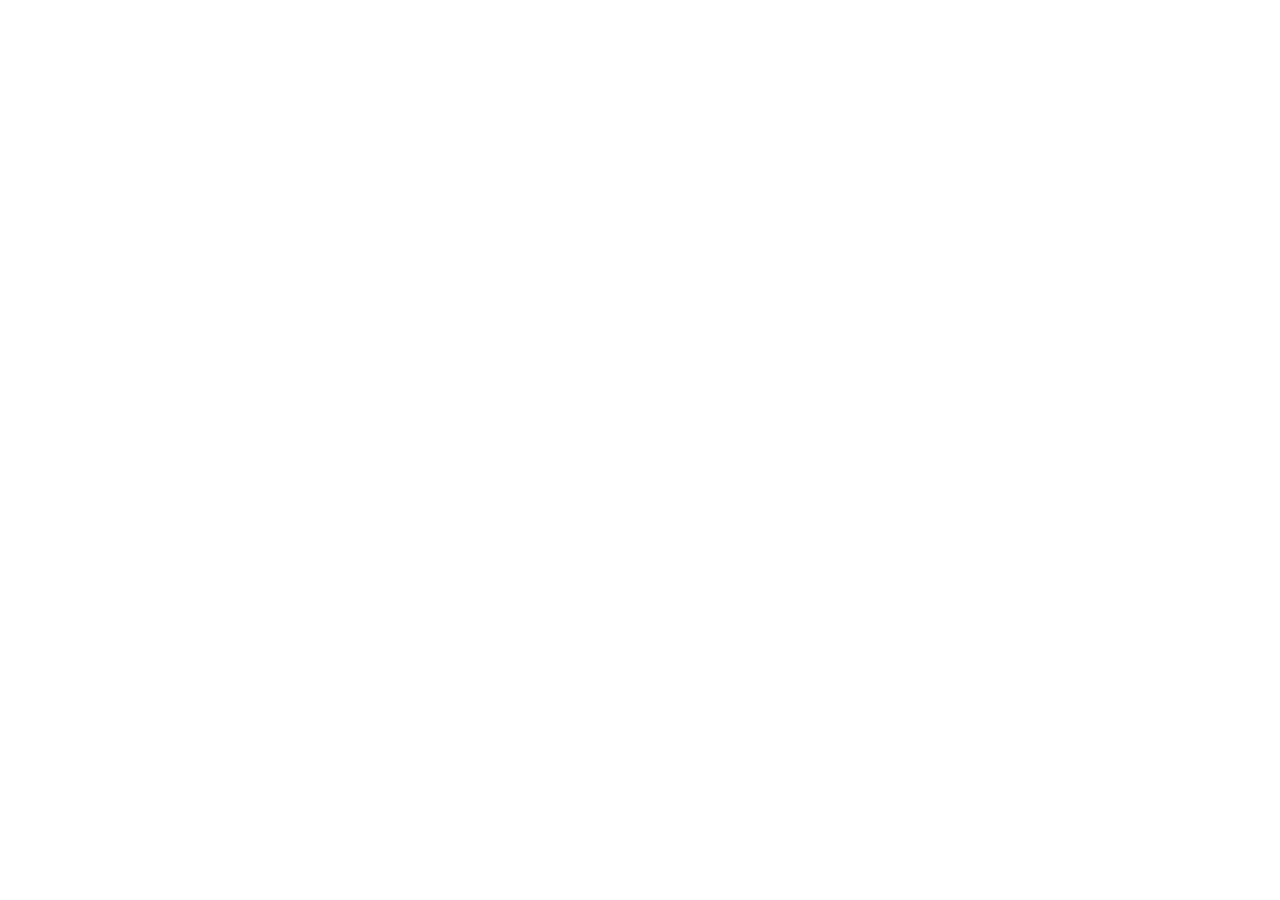
==== index.html @ 888e5f33 "test" ====
<!DOCTYPE html>
<html lang="en">
<head>
    <meta charset="UTF-8">
    <meta name="viewport" content="width=device-width, initial-scale=1.0">
    <title>Happy Birthday</title>
</head>
<body>
    
</body>
</html>
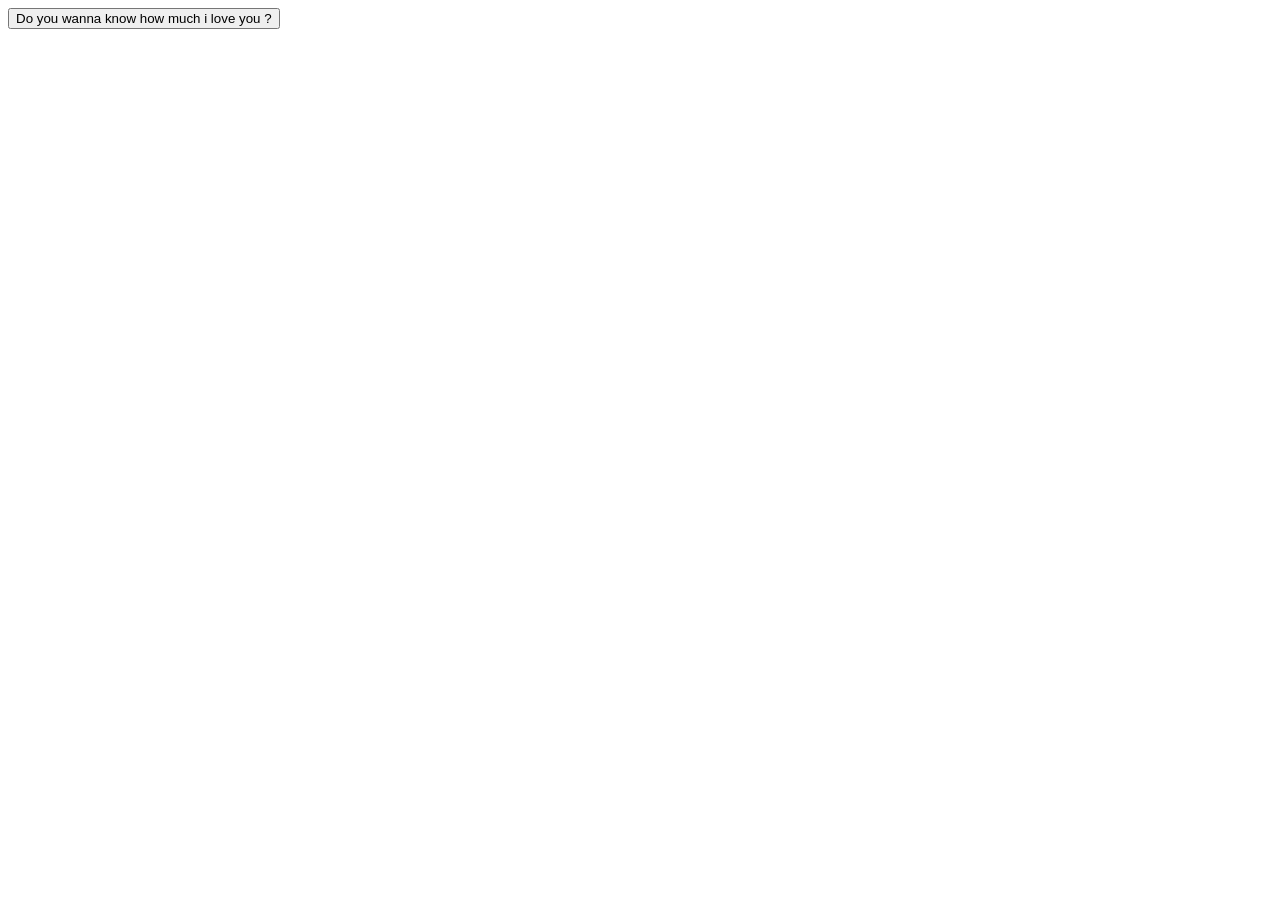
==== commit e0efe69b: "boutton" ====
--- a/index.html
+++ b/index.html
@@ -6,6 +6,10 @@
     <title>Happy Birthday</title>
 </head>
 <body>
-    
+<div class="first_button">
+    <button onclick="window.location.href='chapitre1.html'">
+        Do you wanna know how much i love you ?
+    </button>
+</div>
 </body>
 </html>
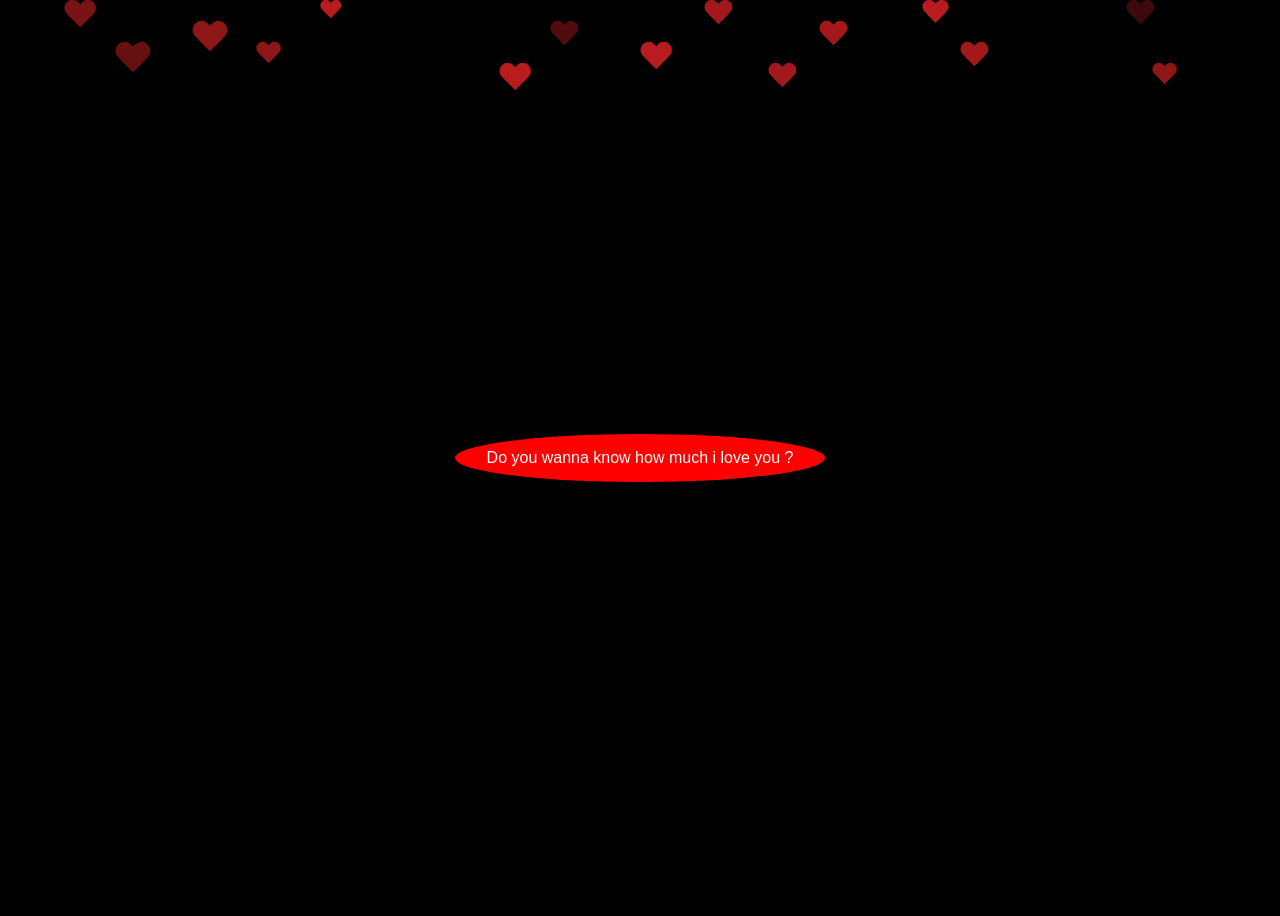
==== commit 61a3b1cd: "j'ai fini le index html et css" ====
--- a/index.html
+++ b/index.html
@@ -3,13 +3,33 @@
 <head>
     <meta charset="UTF-8">
     <meta name="viewport" content="width=device-width, initial-scale=1.0">
+    <link rel="stylesheet" href="css/index.css">
     <title>Happy Birthday</title>
 </head>
 <body>
-<div class="first_button">
     <button onclick="window.location.href='chapitre1.html'">
         Do you wanna know how much i love you ?
     </button>
+<div class="demo-container">
+    <div class="heart-animation">
+        <div class="heart x1"></div>
+        <div class="heart x2"></div>
+        <div class="heart x3"></div>
+        <div class="heart x4"></div>
+        <div class="heart x5"></div>
+        <div class="altheart x6"></div>
+        <div class="heart x7"></div>
+        <div class="heart x8"></div>
+        <div class="heart x9"></div>
+        <div class="altheart x4"></div>
+        <div class="heart x10"></div>
+        <div class="heart x11"></div>
+        <div class="heart x12"></div>
+        <div class="heart x13"></div>
+        <div class="altheart x8"></div>
+        <div class="heart x14"></div>
+        <div class="heart x15"></div>
+        <div class="heart x16"></div>
 </div>
 </body>
 </html>
--- a/css/index.css
+++ b/css/index.css
@@ -0,0 +1,103 @@
+body {
+    background-color: rgb(0, 0, 0);
+    display: flex;
+    justify-content: center;
+    align-items: center;
+    height: 100vh;
+}
+.demo-content {
+  position: relative;
+  z-index: 10;
+  text-align: center;
+  color: #333;
+}
+/* #region HEARTS */
+
+
+.heart-animation {
+  position: absolute;
+  top: 0;
+  left: 0;
+  width: 100%;
+  height: 100%;
+  pointer-events: none; 
+  z-index: 0;
+}
+
+.x1 { left: 5%; transform: scale(0.9); opacity: 0.6; animation: moveclouds 15s linear infinite, sideWays 4s ease-in-out infinite alternate; }
+.x2 { left: 25%; transform: scale(0.6); opacity: 0.9; animation: moveclouds 25s linear infinite, sideWays 5s ease-in-out infinite alternate; }
+.x3 { left: 55%; transform: scale(0.8); opacity: 0.8; animation: moveclouds 20s linear infinite, sideWays 4s ease-in-out infinite alternate; }
+.x4 { left: 72%; transform: scale(0.75); opacity: 0.9; animation: moveclouds 18s linear infinite, sideWays 2s ease-in-out infinite alternate; }
+.x5 { left: 88%; transform: scale(0.8); opacity: 0.3; animation: moveclouds 7s linear infinite, sideWays 1s ease-in-out infinite alternate; }
+.x6 { left: 33%; opacity: 1; animation: moveclouds 10s linear infinite, swayWays 9s ease-in-out infinite alternate; }
+.x7 { left: 15%; opacity: 0.7; animation: moveclouds 8s linear infinite, swayWays 9s ease-in-out infinite alternate; }
+.x8 { left: 64%; transform: scale(0.8); opacity: 0.8; animation: moveclouds 13s linear infinite, sideWays 4s ease-in-out infinite alternate; }
+.x9 { left: 43%; transform: scale(0.8); opacity: 0.4; animation: moveclouds 20s linear infinite, sideWays 4s ease-in-out infinite alternate; }
+.x10 { left: 9%; opacity: 0.5; animation: moveclouds 10s linear infinite, swayWays 9s ease-in-out infinite alternate; }
+.x11 { left: 20%; transform: scale(0.7); opacity: 0.7; animation: moveclouds 12s linear infinite, sideWays 3s ease-in-out infinite alternate; }
+.x12 { left: 50%; transform: scale(0.9); opacity: 0.9; animation: moveclouds 15s linear infinite, sideWays 4s ease-in-out infinite alternate; }
+.x13 { left: 75%; transform: scale(0.8); opacity: 0.8; animation: moveclouds 18s linear infinite, sideWays 5s ease-in-out infinite alternate; }
+.x14 { left: 90%; transform: scale(0.7); opacity: 0.7; animation: moveclouds 10s linear infinite, sideWays 2s ease-in-out infinite alternate; }
+.x15 { left: 39%; transform: scale(0.9); opacity: 0.9; animation: moveclouds 12s linear infinite, sideWays 3s ease-in-out infinite alternate; }
+.x16 { left: 60%; transform: scale(0.8); opacity: 0.8; animation: moveclouds 15s linear infinite, sideWays 4s ease-in-out infinite alternate; }
+
+@keyframes moveclouds {     
+    0% { top: 100vh; }
+    100% { top: -200px; }
+}
+
+@keyframes sideWays {
+  0% { margin-left: 0px; }
+  100% { margin-left: 50px; }
+}
+
+@keyframes swayWays {
+  0% { transform: rotate(12deg); left: -0.3%; }
+  33% { transform: rotate(-2deg); left: 0.7%; }
+  100% { transform: rotate(0deg); left: -12%; }
+}
+
+/* // HEART CODE */
+.altheart {
+  background: url('http://static.indigoimages.ca/2016/shop/113439_img25_twotoneheart.png') no-repeat center;
+  width: 24px;
+  height: 21px;
+  position: relative;
+  display: block;
+}
+
+.heart {
+    position: absolute;
+}
+.heart:before,
+.heart:after {
+    position: absolute;
+    content: "";
+    left: 18px;
+    top: 0;
+    width: 18px;
+    height: 30px;
+    background: #CC2022;
+    border-radius: 30px 30px 0 0;
+    transform: rotate(-45deg);
+    transform-origin: 0 100%;
+}
+.heart:after {
+    left: 0;
+    transform: rotate(45deg);
+    transform-origin: 100% 100%;
+}
+/* #endregion */
+button {
+    z-index: 10;
+    border-radius: 250%;
+    background-color: red;
+    border: none;
+    color: white;
+    padding: 15px 32px;
+    text-align: center;
+    text-decoration: none;
+    display: inline-block;
+    font-size: 16px;
+    cursor: pointer;
+}
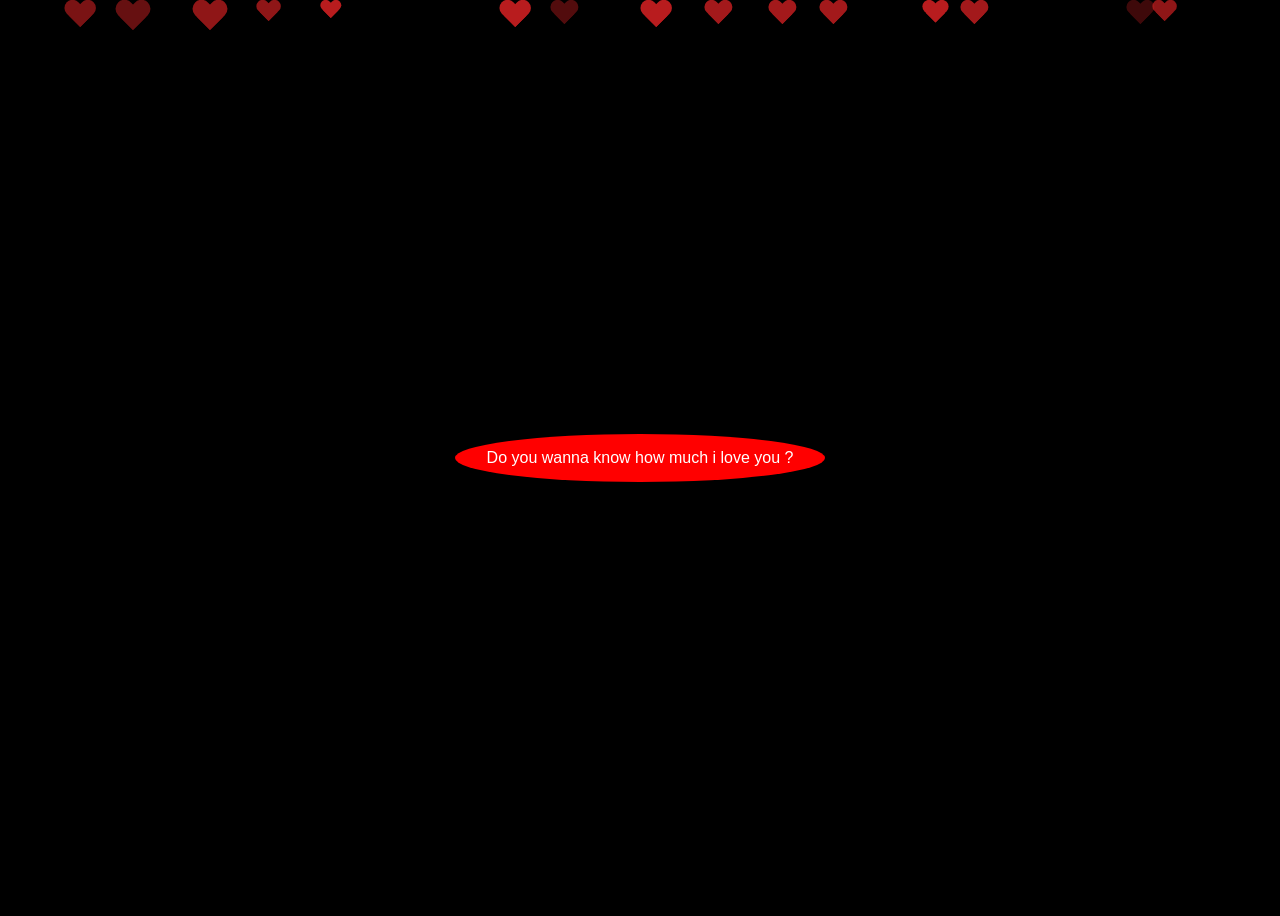
==== commit fb12ac9b: "j'ai fini le index html et css" ====
--- a/index.html
+++ b/index.html
@@ -26,7 +26,6 @@
         <div class="heart x11"></div>
         <div class="heart x12"></div>
         <div class="heart x13"></div>
-        <div class="altheart x8"></div>
         <div class="heart x14"></div>
         <div class="heart x15"></div>
         <div class="heart x16"></div>
--- a/css/index.css
+++ b/css/index.css
@@ -57,14 +57,6 @@
   100% { transform: rotate(0deg); left: -12%; }
 }
 
-/* // HEART CODE */
-.altheart {
-  background: url('http://static.indigoimages.ca/2016/shop/113439_img25_twotoneheart.png') no-repeat center;
-  width: 24px;
-  height: 21px;
-  position: relative;
-  display: block;
-}
 
 .heart {
     position: absolute;
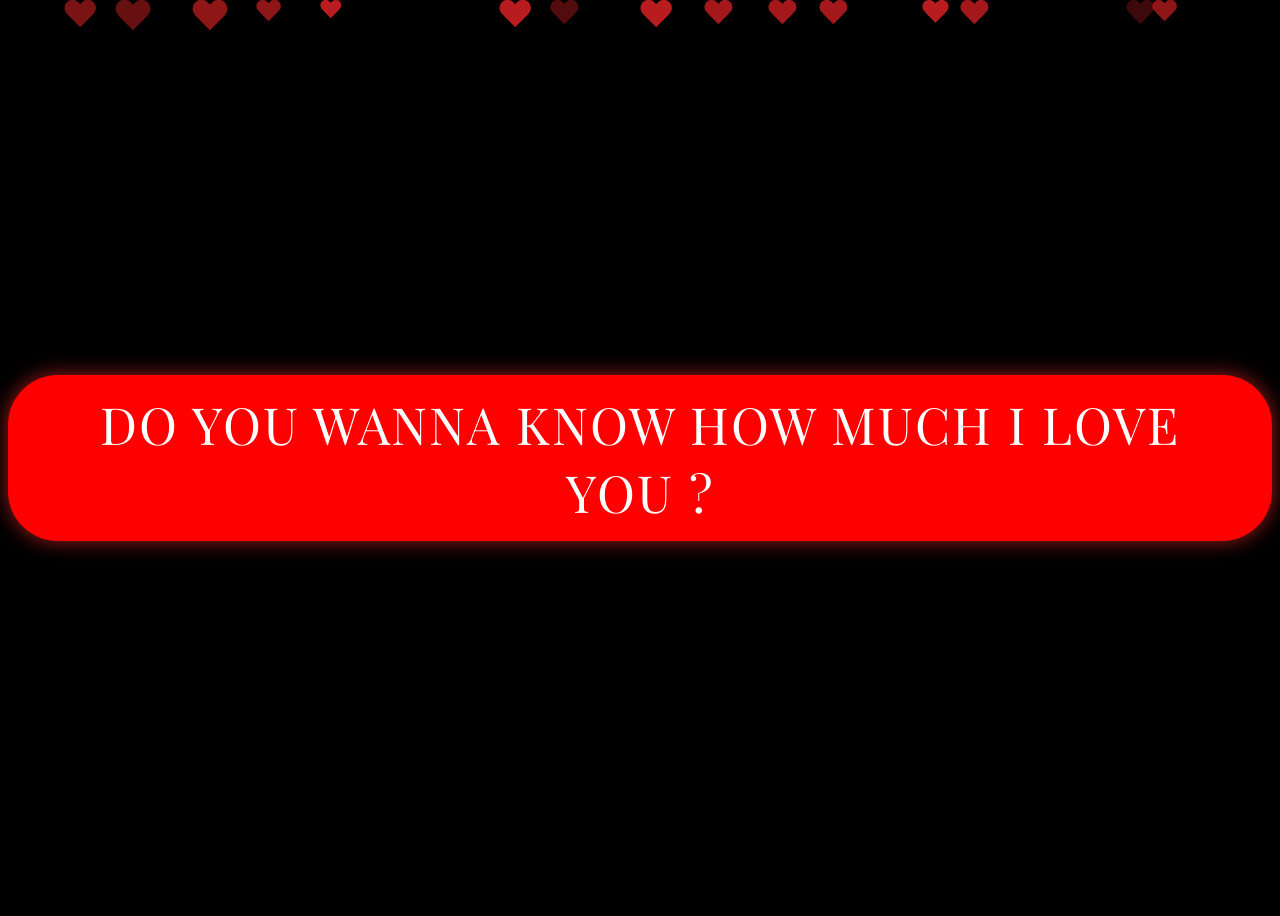
==== commit 9e64bb69: "juste une save car j'ai fini mon index et mon css il y a plus rien a modif il son parfait" ====
--- a/index.html
+++ b/index.html
@@ -5,6 +5,9 @@
     <meta name="viewport" content="width=device-width, initial-scale=1.0">
     <link rel="stylesheet" href="css/index.css">
     <title>Happy Birthday</title>
+    <link rel="preconnect" href="https://fonts.googleapis.com">
+    <link rel="preconnect" href="https://fonts.gstatic.com" crossorigin>
+    <link href="https://fonts.googleapis.com/css2?family=Playfair+Display:ital,wght@0,400..900;1,400..900&display=swap" rel="stylesheet">
 </head>
 <body>
     <button onclick="window.location.href='chapitre1.html'">
--- a/css/index.css
+++ b/css/index.css
@@ -82,7 +82,7 @@
 /* #endregion */
 button {
     z-index: 10;
-    border-radius: 250%;
+    border-radius: 50px;
     background-color: red;
     border: none;
     color: white;
@@ -90,6 +90,10 @@
     text-align: center;
     text-decoration: none;
     display: inline-block;
-    font-size: 16px;
+    font-size: 4vw;
     cursor: pointer;
-}+    letter-spacing: 2px;
+    text-transform: uppercase;
+    box-shadow: 0 0 20px rgba(204, 32, 34, 0.8);
+    font-family: 'Playfair Display', serif;
+}
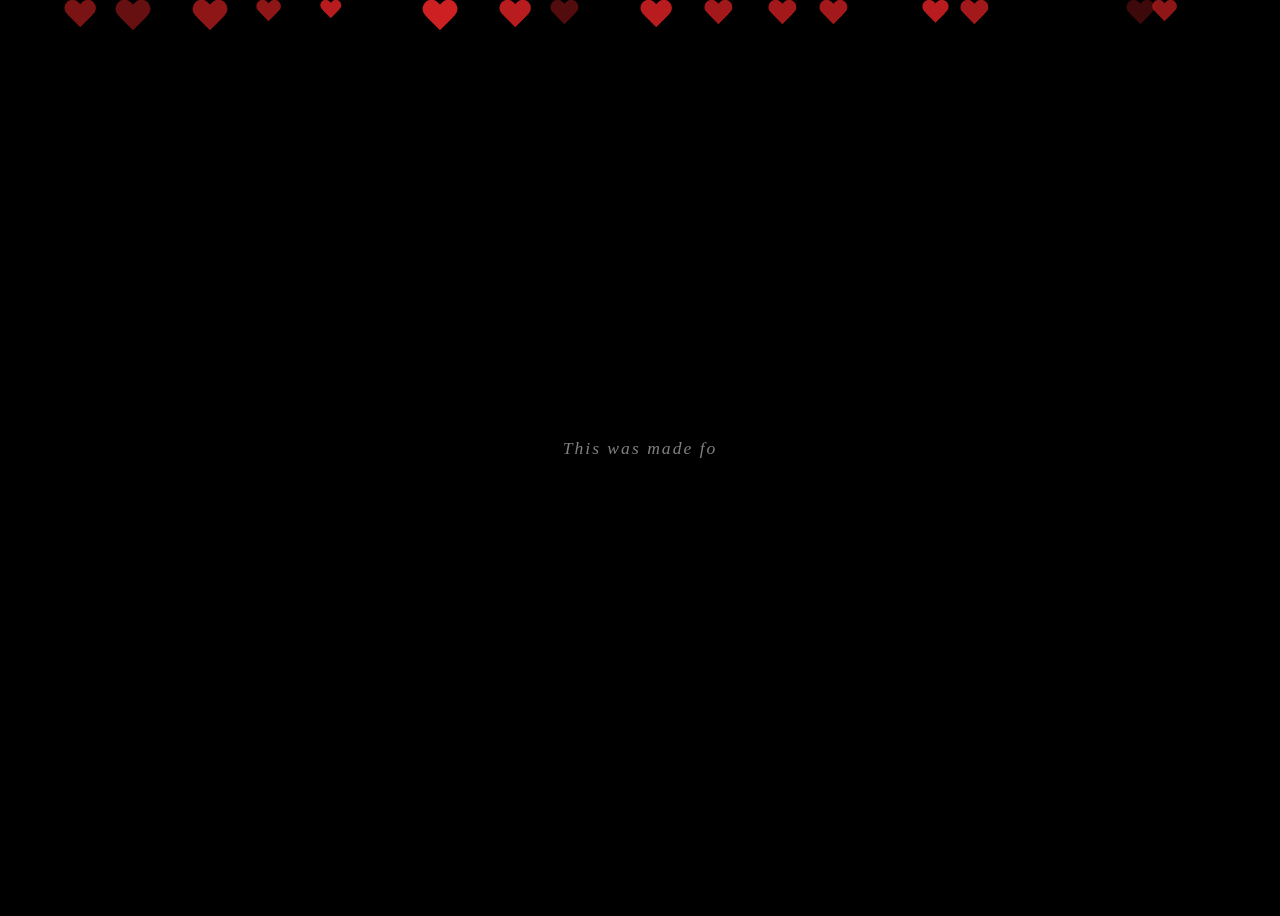
==== commit b56256c3: "totalement fini" ====
--- a/index.html
+++ b/index.html
@@ -10,28 +10,35 @@
     <link href="https://fonts.googleapis.com/css2?family=Playfair+Display:ital,wght@0,400..900;1,400..900&display=swap" rel="stylesheet">
 </head>
 <body>
-    <button onclick="window.location.href='chapitre1.html'">
-        Do you wanna know how much i love you ?
+    <!-- Texte qui apparaît avant le bouton -->
+    <div id="intro-text"></div>
+
+    <!-- Le bouton, caché au départ -->
+    <button id="main-btn" onclick="window.location.href='chapitre1.html'" style="display:none">
+        Do you wanna know how much I love you ?
     </button>
-<div class="demo-container">
-    <div class="heart-animation">
-        <div class="heart x1"></div>
-        <div class="heart x2"></div>
-        <div class="heart x3"></div>
-        <div class="heart x4"></div>
-        <div class="heart x5"></div>
-        <div class="altheart x6"></div>
-        <div class="heart x7"></div>
-        <div class="heart x8"></div>
-        <div class="heart x9"></div>
-        <div class="altheart x4"></div>
-        <div class="heart x10"></div>
-        <div class="heart x11"></div>
-        <div class="heart x12"></div>
-        <div class="heart x13"></div>
-        <div class="heart x14"></div>
-        <div class="heart x15"></div>
-        <div class="heart x16"></div>
-</div>
+
+    <div class="demo-container">
+        <div class="heart-animation">
+            <div class="heart x1"></div>
+            <div class="heart x2"></div>
+            <div class="heart x3"></div>
+            <div class="heart x4"></div>
+            <div class="heart x5"></div>
+            <div class="heart x6"></div>
+            <div class="heart x7"></div>
+            <div class="heart x8"></div>
+            <div class="heart x9"></div>
+            <div class="heart x10"></div>
+            <div class="heart x11"></div>
+            <div class="heart x12"></div>
+            <div class="heart x13"></div>
+            <div class="heart x14"></div>
+            <div class="heart x15"></div>
+            <div class="heart x16"></div>
+        </div>
+    </div>
+
+    <script src="js/index.js"></script>
 </body>
-</html>+</html>
--- a/css/index.css
+++ b/css/index.css
@@ -97,3 +97,44 @@
     box-shadow: 0 0 20px rgba(204, 32, 34, 0.8);
     font-family: 'Playfair Display', serif;
 }
+
+/* Texte d'intro */
+#intro-text {
+    position: relative;
+    z-index: 10;
+    color: rgba(255,255,255,0.5);
+    font-family: 'Playfair Display', serif;
+    font-style: italic;
+    font-size: 1.1em;
+    margin-bottom: 20px;
+    letter-spacing: 2px;
+}
+
+/* Bouton qui pulse comme un coeur */
+button {
+    position: relative;
+    z-index: 10;
+    animation: heartbeat 1.5s ease-in-out infinite;
+}
+
+button.fade-in {
+    animation: fadeInBtn 0.8s ease forwards, heartbeat 1.5s ease-in-out 0.8s infinite;
+}
+
+@keyframes fadeInBtn {
+    from { opacity: 0; transform: scale(0.8); }
+    to   { opacity: 1; transform: scale(1); }
+}
+
+@keyframes heartbeat {
+    0%, 100% { transform: scale(1); }
+    14%       { transform: scale(1.05); }
+    28%       { transform: scale(1); }
+    42%       { transform: scale(1.05); }
+    56%       { transform: scale(1); }
+}
+
+/* Le body doit être flex colonne pour empiler intro + bouton */
+body {
+    flex-direction: column;
+}
